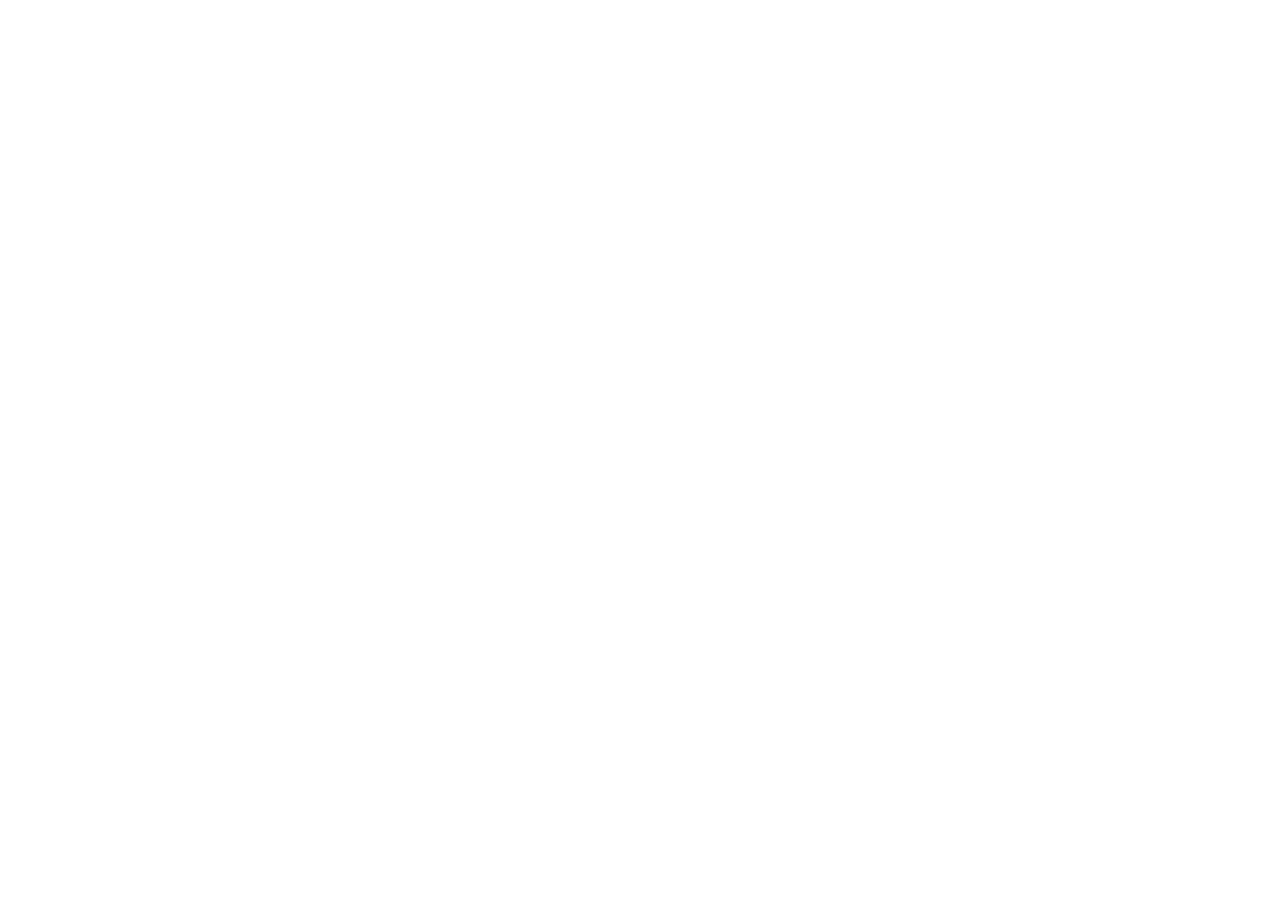
==== tp-3/index.html @ 4a17acfe "add tp-3" ====
<!DOCTYPE html>
<html>
    <head>
        <title>TP-3</title>
        <link rel="stylesheet" href="style.css">
    </head>
    <body>
        <header class="header">
            <h1></h1>
            <h2></h2>
        </header>
    </body>
</html>
---- tp-3/style.css ----
* {

}

body {

}

.header {
    clip-path: polygon(0 15%, 100% 0, 100% 85%, 0 100%);    
}

h1 {
    position: absolute;
    top: 40%;
    left: 50%;
    white-space: nowrap; /*les passages à la ligne automatiques sont supprimés.*/
    transform: translate(-50%, -100%); 
}

h2  {

    position: absolute;
    top: 46%;
    left:50%;
    white-space: nowrap;
    transform: translate(-50%, -50%);
}
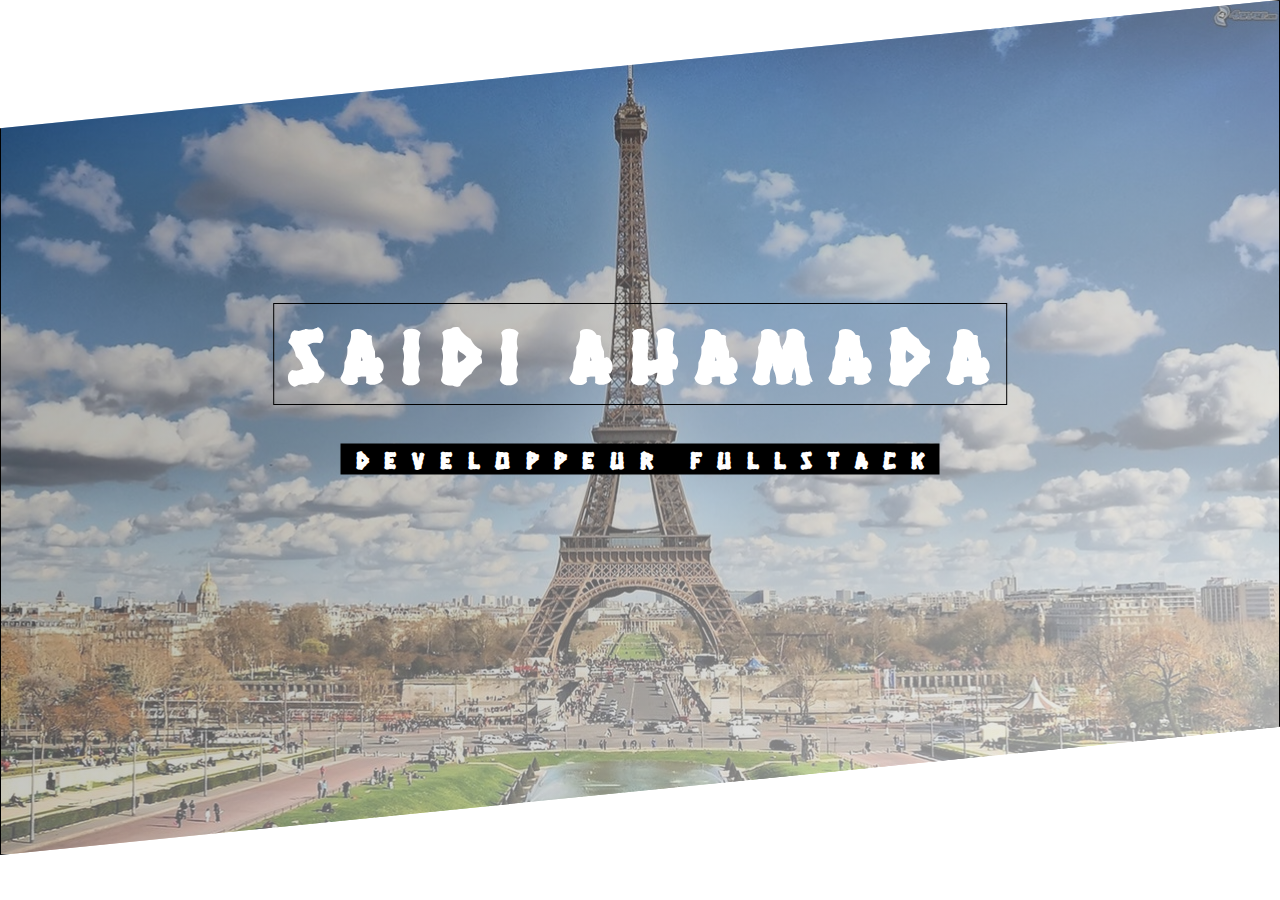
==== commit c2d6a268: "correction" ====
--- a/tp-3/index.html
+++ b/tp-3/index.html
@@ -1,13 +1,18 @@
 <!DOCTYPE html>
-<html>
+<html lang="fr">
     <head>
-        <title>TP-3</title>
-        <link rel="stylesheet" href="style.css">
+        <meta charset="utf-8">
+        <meta name="description" content="Saidi AHAMADA - Developpeur & Formateur">
+        <meta name="viewport" content="width=device-width, initial-scale=1.0">
+        <title>Saidi AHAMADA - Developpeur & Formateur</title>
+        <link rel="stylesheet" href="css/style.css">
+        <link rel="preconnect" href="https://fonts.gstatic.com">
+<link href="https://fonts.googleapis.com/css2?family=Hanalei+Fill&display=swap" rel="stylesheet">
     </head>
     <body>
-        <header class="header">
-            <h1></h1>
-            <h2></h2>
+        <header class="header"> 
+            <h1>Saidi AHAMADA</h1>
+            <h2>Developpeur Fullstack</h2>
         </header>
     </body>
 </html>--- a/tp-3/css/style.css
+++ b/tp-3/css/style.css
@@ -0,0 +1,69 @@
+* {
+    margin: 0;
+    padding: 0;
+    box-sizing: border-box;
+}
+
+html {
+    font-family: 'Hanalei Fill', cursive, 'sans-serif';
+    color: white;
+}
+
+.header {
+    background: linear-gradient(
+        to right bottom,
+        rgba(0,0,0,0.4), 
+        rgba(250, 250,250, 0.7)), 
+        url('../images/paris.jpg');
+    background-size:cover;
+    background-position: center;
+    height: 95vh;
+    border: 1px solid black;
+    /* empêche une portion d'un élément d'être 
+    affichée en définissant une région de rognage.*/
+    clip-path: polygon(0 15%, 100% 0%, 100% 85%, 0 100%);
+    text-align: center;
+    padding-top: 400px;
+}
+
+.header h1 {
+    position: absolute;
+    top: 45%;
+    left: 50%;
+    transform: translate(-50%, -100%);
+    font-size: 4.8rem;
+    letter-spacing: 1.2rem;
+    border: 1px solid black;
+    padding-left: 15px;
+    white-space: nowrap; /* empeche le passage à la ligne */    
+    /* Solution alternative 
+    width: 50%;
+    margin: 0 auto; */
+}
+
+.header h2 {
+    position: absolute;
+    top: 51%;
+    left: 50%;
+    transform: translate(-50%, -50%);
+    font-size: 1.5rem;
+    letter-spacing: 1rem;
+    background-color: black;
+    padding-left: 15px;
+    white-space: nowrap; /* empeche le passage à la ligne */
+    /* Solution alternative
+    display: inline-block;
+    margin: 50px auto;*/
+}
+
+@media screen and (max-width: 800px) {
+    html {
+        font-size: 12px;
+    }
+}
+
+@media screen and (max-width: 450px) {
+    html {
+        font-size: 8px;
+    }
+}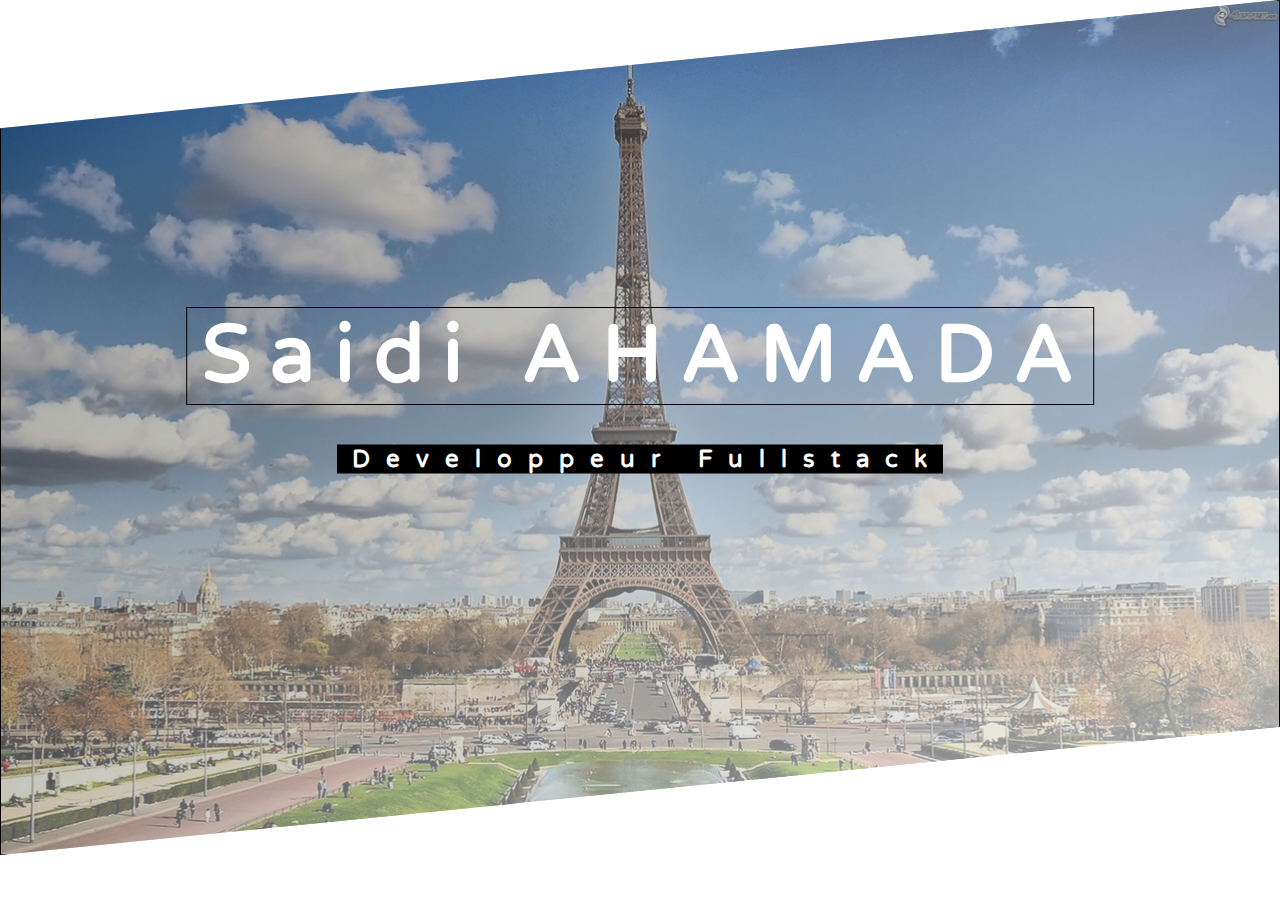
==== commit c2f51260: "update correction" ====
--- a/tp-3/index.html
+++ b/tp-3/index.html
@@ -7,7 +7,8 @@
         <title>Saidi AHAMADA - Developpeur & Formateur</title>
         <link rel="stylesheet" href="css/style.css">
         <link rel="preconnect" href="https://fonts.gstatic.com">
-<link href="https://fonts.googleapis.com/css2?family=Hanalei+Fill&display=swap" rel="stylesheet">
+        <link rel="preconnect" href="https://fonts.gstatic.com">
+        <link href="https://fonts.googleapis.com/css2?family=Varela+Round&display=swap" rel="stylesheet">
     </head>
     <body>
         <header class="header"> 
--- a/tp-3/css/style.css
+++ b/tp-3/css/style.css
@@ -5,7 +5,7 @@
 }
 
 html {
-    font-family: 'Hanalei Fill', cursive, 'sans-serif';
+    font-family: 'Varela Round', sans-serif;
     color: white;
 }
 
@@ -23,7 +23,10 @@
     affichée en définissant une région de rognage.*/
     clip-path: polygon(0 15%, 100% 0%, 100% 85%, 0 100%);
     text-align: center;
+    /*  
+    Solution alternative si nous supprimons le positionnement absolue
     padding-top: 400px;
+    */
 }
 
 .header h1 {
@@ -31,12 +34,13 @@
     top: 45%;
     left: 50%;
     transform: translate(-50%, -100%);
-    font-size: 4.8rem;
+    font-size: 5rem;
     letter-spacing: 1.2rem;
     border: 1px solid black;
     padding-left: 15px;
     white-space: nowrap; /* empeche le passage à la ligne */    
-    /* Solution alternative 
+    /*
+    Solution alternative si nous supprimons le positionnement absolue 
     width: 50%;
     margin: 0 auto; */
 }
@@ -51,7 +55,8 @@
     background-color: black;
     padding-left: 15px;
     white-space: nowrap; /* empeche le passage à la ligne */
-    /* Solution alternative
+    /* 
+    Solution alternative si nous supprimons le positionnement absolue 
     display: inline-block;
     margin: 50px auto;*/
 }
